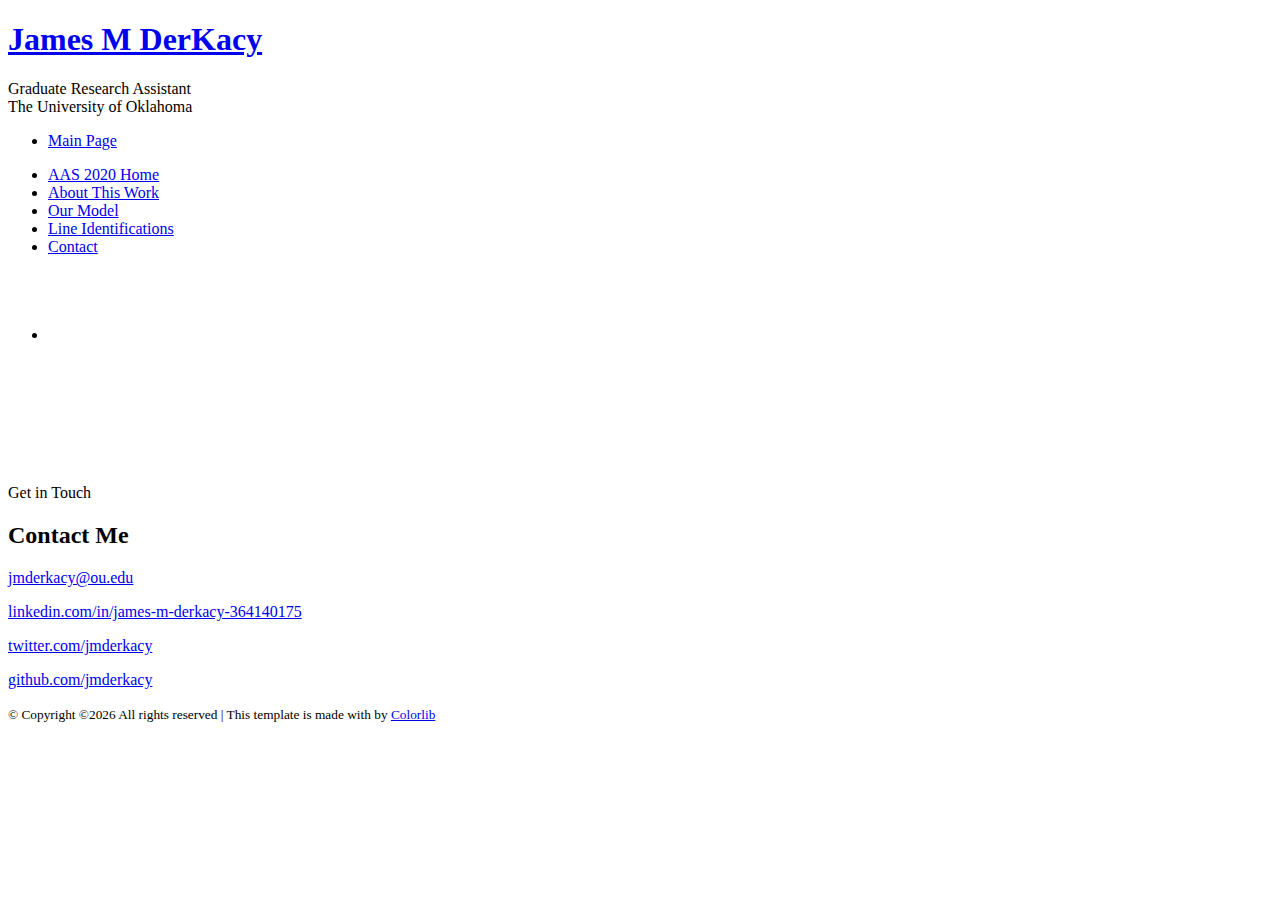
==== aas_w2020.html @ 44a38445 "add AAS W2020 page; navbar fuckery correction w/ regards to multiple pages (need to add second divis" ====
<!DOCTYPE HTML>
<html>
	<head>
	<meta charset="utf-8">
	<meta http-equiv="X-UA-Compatible" content="IE=edge">
	<title>James DerKacy | OU Astrophysics</title>
	<meta name="viewport" content="width=device-width, initial-scale=1">
	<meta name="description" content="Personal website for James M DerKacy" />
	<meta name="keywords" content="" />
	<meta name="author" content="James M DerKacy" />
	<link rel="shortcut icon" href="#"></link>

  <!-- Facebook and Twitter integration 
	<meta property="og:title" content=""/>
	<meta property="og:image" content=""/>
	<meta property="og:url" content=""/>
	<meta property="og:site_name" content=""/>
	<meta property="og:description" content=""/>
	<meta name="twitter:title" content="" />
	<meta name="twitter:image" content="" />
	<meta name="twitter:url" content="" />
	<meta name="twitter:card" content="" /> -->

	<!-- Place favicon.ico and apple-touch-icon.png in the root directory -->
	<link rel="shortcut icon" href="favicon.ico">

	<link href="https://fonts.googleapis.com/css?family=Quicksand:300,400,500,700" rel="stylesheet">
	<link href="https://fonts.googleapis.com/css?family=Playfair+Display:400,400i,700" rel="stylesheet">
	
	<!-- Animate.css -->
	<link rel="stylesheet" href="css/animate.css">
	<!-- Icomoon Icon Fonts-->
	<link rel="stylesheet" href="css/icomoon.css">
	<!-- Bootstrap  -->
	<link rel="stylesheet" href="css/bootstrap.css">
	<!-- Flexslider  -->
	<link rel="stylesheet" href="css/flexslider.css">
	<!-- Flaticons  -->
	<link rel="stylesheet" href="fonts/flaticon/font/flaticon.css">
	<!-- Owl Carousel -->
	<link rel="stylesheet" href="css/owl.carousel.min.css">
	<link rel="stylesheet" href="css/owl.theme.default.min.css">
	<!-- Theme style  -->
	<link rel="stylesheet" href="css/style.css">

	<!-- Modernizr JS -->
	<script src="js/modernizr-2.6.2.min.js"></script>
	<!-- FOR IE9 below -->
	<!--[if lt IE 9]>
	<script src="js/respond.min.js"></script>
	<![endif]-->

	</head>
	<body>
	<div id="colorlib-page">
	
		<!-- Sidebar and Navigation -->
		<div class="container-wrap"> <!-- closed at bottom of page to allow for sidebar permanence while scrolling -->
		<a href="#" class="js-colorlib-nav-toggle colorlib-nav-toggle" data-toggle="collapse" data-target="#navbar" aria-expanded="false" aria-controls="navbar"><i></i></a>
		<aside id="colorlib-aside" role="complementary" class="border js-fullheight">
			<div class="text-center">
				<div class="author-img" style="background-image: url(images/me.jpg);"></div>
				<h1 id="colorlib-logo"><a href="index.html">James M DerKacy</a></h1>
				<span class="position">Graduate Research Assistant <br/> The University of Oklahoma</span>
			</div>
			<nav id="colorlib-main-menu" role="navigation" class="navbar">
				<div>
					<ul>
						<li><a href="index.html">Main Page</a></li>
					</ul>
				</div>				
				<div id="navbar" class="collapse">
					<ul>						
						<li class="active"><a href="#" data-nav-section="home">AAS 2020 Home</a></li>
						<li><a href="#" data-nav-section="about">About This Work</a></li>
						<li><a href="#" data-nav-section="research">Our Model</a></li>
						<li><a href="#" data-nav-section="quals">Line Identifications</a></li>
						<li><a href="#" data-nav-section="contact">Contact</a></li>
					</ul>
				</div>
			</nav>

			<!-- Contact/Weblink Icons in side bar -->
			<!-- DO NOT EDIT!! -->
			<div class="colorlib-footer">
				<div class="colorlib-feature-sm" style="text-align: center">
					<div class="colorlib-icon">
						<div class="col-xs-3">
							<a href="mailto:jmderkacy@ou.edu"><i class="icon-inbox" style="font-size: 30px"></i></a>
						</div>
						<div class="col-xs-3">
							<a href="https://twitter.com/jmderkacy"><i class="icon-twitter2" style="font-size: 30px"></i></a>
						</div>
						<div class="col-xs-3">
							<a href="https://github.com/jmderkacy"><i class="icon-github" style="font-size: 30px"></i></a>
						</div>
						<div class="col-xs-3">
							<a href="https://www.linkedin.com/in/james-m-derkacy-364140175"><i class="icon-linkedin2" style="font-size: 30px"></i></a>
						</div>
					</div>
				</div>
				<p> <br/> </p>
				
			</div>
		</aside>
		<!-- End of Sidebar and Navigation -->

		<!-- Main Landing section -->
		<div id="colorlib-main">
			<section id="colorlib-hero" class="js-fullheight" data-section="home">
				<div class="flexslider js-fullheight">
					<ul class="slides">
					<!-- Slide 1 -->
				   	<li style="background-image: url(./images/94D.jpg);">
				   		<div class="overlay"></div>
				   		<div class="container-fluid">
				   			<div class="row">
					   			<div class="col-md-12 col-md-offset-3 col-md-pull-3 col-sm-12 col-xs-12 js-fullheight slider-text">
					   				<div class="slider-text-inner js-fullheight">
					   					<div class="desc">
						   					<h1 style="color:white">Hello! <br>I'm James, <br> and I study supernovae</h1>
						   					<!-- subtitle text -->
											<h6 style="color:white">Img: NASA/ESA, The Hubble Key Project Team and The High-Z Supernova Search Team</h6>
												<!-- optional button code -->
												<!-- <p><a class="btn btn-primary btn-learn">Download CV <i class="icon-download4"></i></a></p> -->
											</div>
					   				</div>
					   			</div>
					   		</div>
				   		</div>
				   	</li>
					<!-- End Slide 1 -->
					<!-- Slide 2 -->
				   	<!-- <li style="background-image: url(images/img_bg_2.jpg);">
				   		<div class="overlay"></div>
				   		<div class="container-fluid">
				   			<div class="row">
					   			<div class="col-md-6 col-md-offset-3 col-md-pull-3 col-sm-12 col-xs-12 js-fullheight slider-text">
					   				<div class="slider-text-inner">
					   					<div class="desc">
						   					<h1>I am <br>a Designer</h1>
												<h2>100% html5 bootstrap templates Made by <a href="https://colorlib.com/" target="_blank">colorlib.com</a></h2>
												<p><a class="btn btn-primary btn-learn">View Portfolio <i class="icon-briefcase3"></i></a></p>
											</div>
					   				</div>
					   			</div>
					   		</div>
				   		</div>
				   	</li> -->
					<!-- End Side 2 -->
				  	</ul>
			  	</div>
			</section>
		<!-- End Main Landing section -->


		<!-- Contact Me section -->
			<section class="colorlib-contact" data-section="contact">
				<div class="colorlib-narrow-content">
					<div class="row">
						<div class="col-md-6 col-md-offset-3 col-md-pull-3 animate-box" data-animate-effect="fadeInLeft">
							<span class="heading-meta">Get in Touch</span>
							<h2 class="colorlib-heading">Contact Me</h2>
						</div>
					</div>
					<div class="row">
						<div class="col-md-6">
							<div class="colorlib-feature colorlib-feature-sm animate-box" data-animate-effect="fadeInLeft">
								<div class="colorlib-icon">
									<i class="icon-inbox"></i>
								</div>
								<div class="colorlib-text">
									<p><a href="mailto:jmderkacy@ou.edu">jmderkacy@ou.edu</a></p>
								</div>
							</div>
						</div>
						<div class="col-md-6">
							<div class="colorlib-feature colorlib-feature-sm animate-box" data-animate-effect="fadeInLeft" >
								<div class="colorlib-icon">
									<i class="icon-linkedin2"></i>
								</div>
								<div class="colorlib-text" >
									<p><a href="https://www.linkedin.com/in/james-m-derkacy-364140175" target="_blank">linkedin.com/in/james-m-derkacy-364140175</a></p>
								</div>
							</div>
						</div>
						<div class="col-md-6">
							<div class="colorlib-feature colorlib-feature-sm animate-box" data-animate-effect="fadeInLeft">
								<div class="colorlib-icon">
									<i class="icon-social-twitter"></i>
								</div>
								<div class="colorlib-text">
									<p><a href="https://twitter.com/jmderkacy" target="_blank">twitter.com/jmderkacy</a></p>
								</div>
							</div>
						</div>
						<div class="col-md-6">
							<div class="colorlib-feature colorlib-feature-sm animate-box" data-animate-effect="fadeInLeft">
								<div class="colorlib-icon">
									<i class="icon-github"></i>
								</div>
								<div class="colorlib-text">
									<p><a href="https://github.com/jmderkacy" target="_blank">github.com/jmderkacy</a></p>
								</div>
							</div>
						</div>
						<!-- Copyright information, DO NOT REMOVE! -->
						<p><small>&copy; <!-- Link back to Colorlib can't be removed. Template is licensed under CC BY 3.0. -->
						Copyright &copy;<script>document.write(new Date().getFullYear());</script> All rights reserved | This template is made with <i class="icon-heart" aria-hidden="true"></i> by <a href="https://colorlib.com" target="_blank">Colorlib</a>
						<!-- Link back to Colorlib can't be removed. Template is licensed under CC BY 3.0. --> <!-- <span>Demo Images: <a href="https://unsplash.com/" target="_blank">Unsplash.com</a></span></small></p> -->
					</div>
				</div>
			</section>
		<!-- End Contact Me section -->

		</div><!-- end:colorlib-main -->
	</div><!-- end:container-wrap -->
	</div><!-- end:colorlib-page -->

	<!-- jQuery -->
	<script src="js/jquery.min.js"></script>
	<!-- jQuery Easing -->
	<script src="js/jquery.easing.1.3.js"></script>
	<!-- Bootstrap -->
	<script src="js/bootstrap.min.js"></script>
	<!-- Waypoints -->
	<script src="js/jquery.waypoints.min.js"></script>
	<!-- Flexslider -->
	<script src="js/jquery.flexslider-min.js"></script>
	<!-- Owl carousel -->
	<script src="js/owl.carousel.min.js"></script>
	<!-- Counters -->
	<script src="js/jquery.countTo.js"></script>
	
	
	<!-- MAIN JS -->
	<script src="js/main.js"></script>

	</body>
</html>
<!-- End of page -->
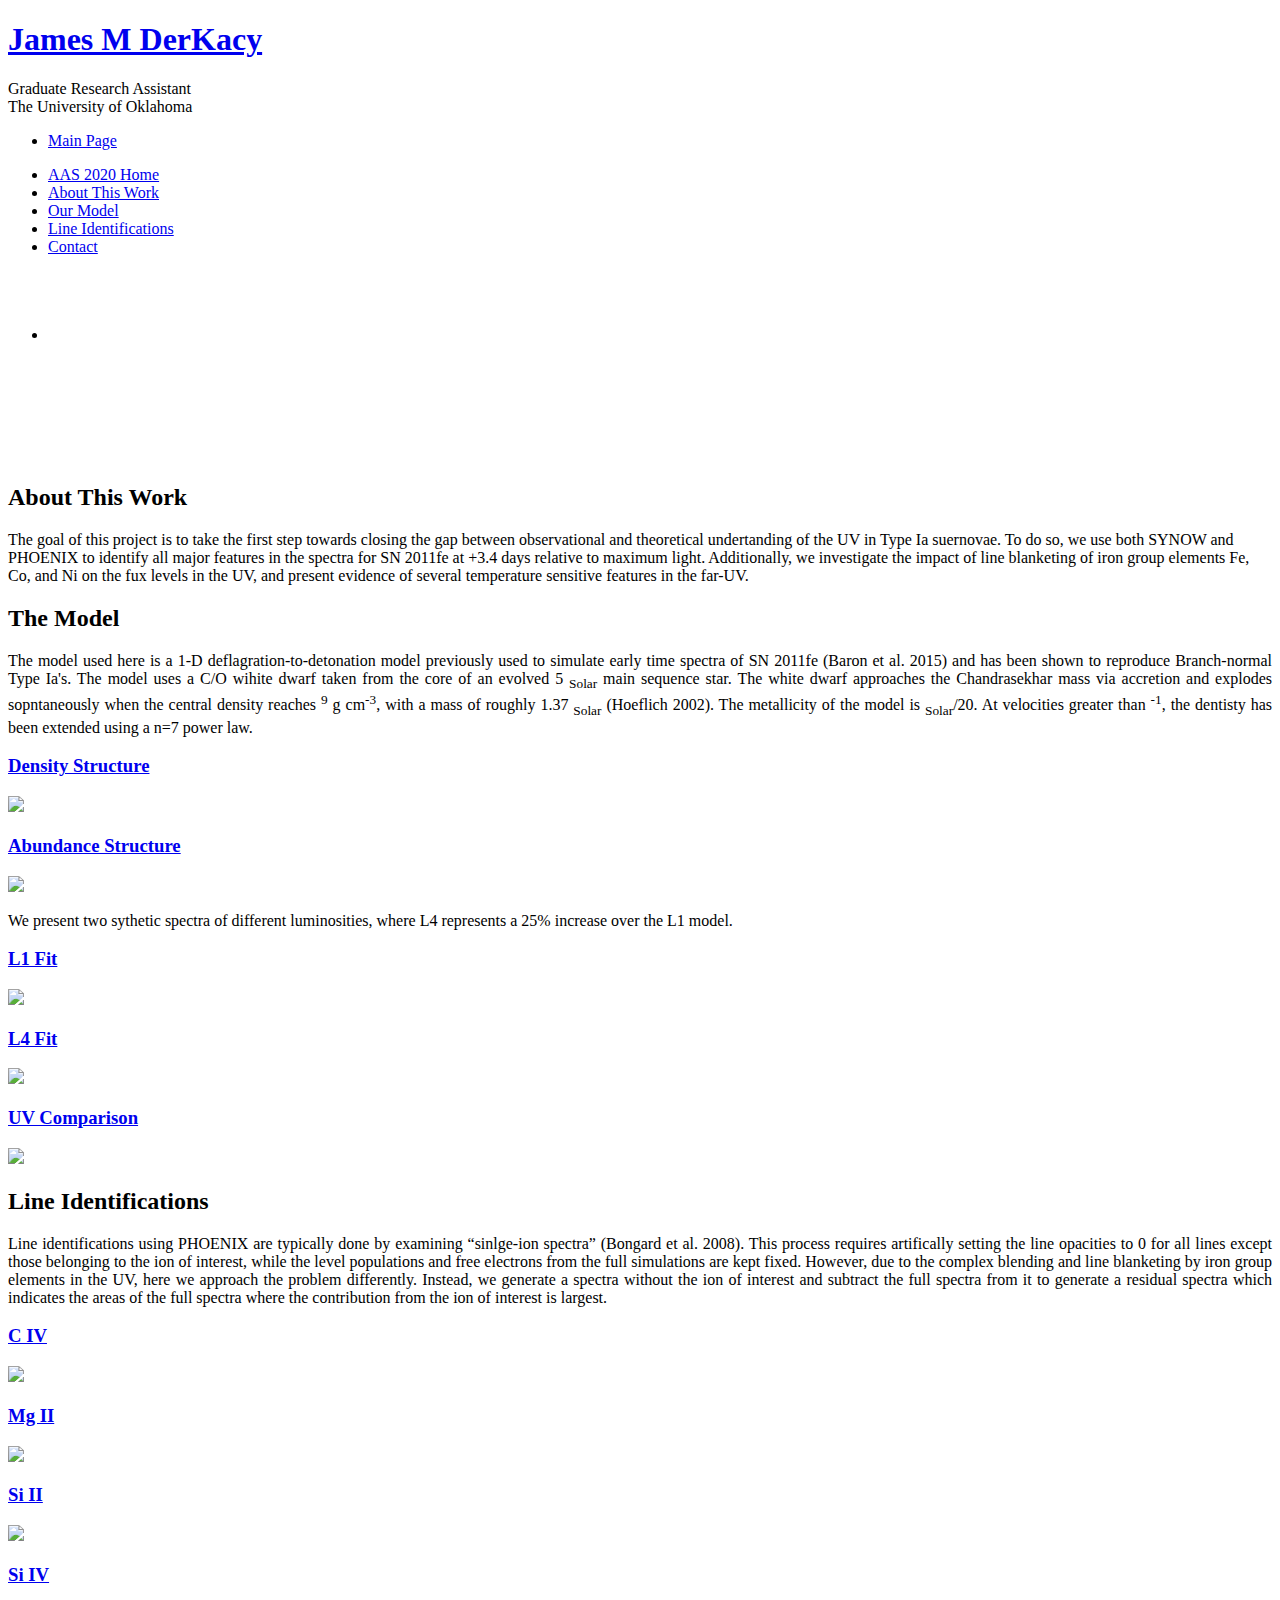
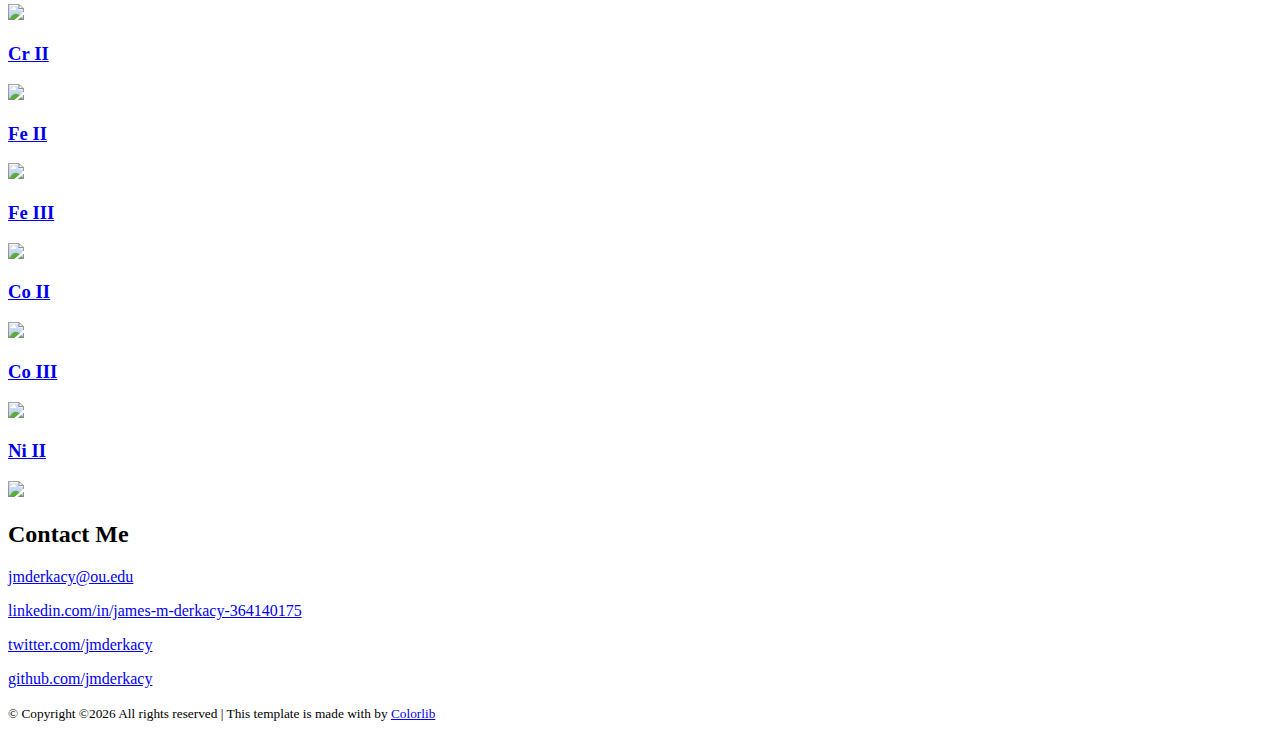
==== commit f41f49ab: "updates" ====
--- a/aas_w2020.html
+++ b/aas_w2020.html
@@ -73,8 +73,8 @@
 					<ul>						
 						<li class="active"><a href="#" data-nav-section="home">AAS 2020 Home</a></li>
 						<li><a href="#" data-nav-section="about">About This Work</a></li>
-						<li><a href="#" data-nav-section="research">Our Model</a></li>
-						<li><a href="#" data-nav-section="quals">Line Identifications</a></li>
+						<li><a href="#" data-nav-section="model">Our Model</a></li>
+						<li><a href="#" data-nav-section="line_id">Line Identifications</a></li>
 						<li><a href="#" data-nav-section="contact">Contact</a></li>
 					</ul>
 				</div>
@@ -153,64 +153,155 @@
 			</section>
 		<!-- End Main Landing section -->
 
+		<!-- About This Work section -->
+		<section class="colorlib-services" data-section="about">
+		  <div class="colorlib-narrow-content">
+		    <div class="row">
+			<h2 class="colorlib-heading">About This Work</h2>
+		    </div>
+		    <p>The goal of this project is to take the first step towards closing the gap between observational and theoretical undertanding of the UV in Type Ia suernovae. To do so, we use both SYNOW and PHOENIX to identify all major features in the spectra for SN 2011fe at +3.4 days relative to maximum light. Additionally, we investigate the impact of line blanketing of iron group elements Fe, Co, and Ni on the fux levels in the UV, and present evidence of several temperature sensitive features in the far-UV. </p>
+		  </div>
+		</section>
+		<!-- End About This Work section -->
+
+		<!-- Our Model section -->
+		<section class="colorlib-services" data-section="model">
+		  <div class="colorlib-narrow-content">
+		    <div class="row">
+			<h2 class="colorlib-heading">The Model</h2>
+		    </div>
+		    <p style="text-align:justify">The model used here is a 1-D deflagration-to-detonation model previously used to simulate early time spectra of SN 2011fe (Baron et al. 2015) and has been shown to reproduce Branch-normal Type Ia's. The model uses a C/O wihite dwarf taken from the core of an evolved 5 <math>M<sub>Solar</sub></math> main sequence star. The white dwarf approaches the Chandrasekhar mass via accretion and explodes sopntaneously when the central density reaches <math>2*10<sup>9</sup> g cm<sup>-3</sup></math>, with a mass of roughly 1.37 <math>M<sub>Solar</sub></math> (Hoeflich 2002). The metallicity of the model is <math>Z<sub>Solar</sub>/20</math>. At velocities greater than <math>17,000 km s<sup>-1</sup></math>, the dentisty has been extended using a n=7 power law.</p>
+		    <div class="blog-entry">
+		      <h3><a href="./files/aas_w2020/rho_struct.png" class="blog-img" style="text-align:center"/> Density Structure </a></h3>
+		      <img src="./files/aas_w2020/rho_struct.png" class="img-responsive">
+		    </div>
+		    <div class="blog-entry">
+		      <h3><a href="./files/aas_w2020/element_struct.png" class="blog-img" style="text-align:center"/> Abundance Structure </a></h3>
+		      <img src="./files/aas_w2020/element_struct.png" class="img-responsive">
+		    </div>
+		    <p>We present two sythetic spectra of different luminosities, where L4 represents a 25% increase over the L1 model.</p>
+		    <div class="blog-entry">
+		      <h3><a href="./files/aas_w2020/UVONIR_fit_L1.png" class="blog-img" style="text-align:center"/> L1 Fit </a></h3>
+		      <img src="./files/aas_w2020/UVONIR_fit_L1.png" class="img-responsive">
+		    </div>
+		    <div class="blog-entry">
+		      <h3><a href="./files/aas_w2020/UVONIR_fit_L4.png" class="blog-img" style="text-align:center"/> L4 Fit </a></h3>
+		      <img src="./files/aas_w2020/UVONIR_fit_L4.png" class="img-responsive">
+		    </div>
+		    <div class="blog-entry">
+		      <h3><a href="./files/aas_w2020/uvonly_fit.png" class="blog-img" style="text-align:center"/> UV Comparison </a></h3>
+		      <img src="./files/aas_w2020/uvonly_fit.png" class="img-responsive">
+		    </div>
+		  </div>
+		</section>
+		<!-- End Our Model section -->
+
+		<!-- Line IDs section -->
+		<section class="colorlib-services" data-section="line-id">
+		  <div class="colorlib-narrow-content">
+		    <div class="row">
+			<h2 class="colorlib-heading">Line Identifications</h2>
+		    </div>
+		    <p style="text-align:justify">Line identifications using PHOENIX are typically done by examining <q>sinlge-ion spectra</q> (Bongard et al. 2008). This process requires artifically setting the line opacities to 0 for all lines except those belonging  to the ion of interest, while the level populations and free electrons from the full simulations are kept fixed. However, due to the complex blending and line blanketing by iron group elements in the UV, here we approach the problem differently. Instead, we generate a spectra without the ion of interest and subtract the full spectra from it to generate a residual spectra which indicates the areas of the full spectra where the contribution from the ion of interest is largest.</p>
+		    <div class="blog-entry">
+		      <h3><a href="./files/aas_w2020/c4_residual_flat.png" class="blog-img" style="text-align:center"/> C IV </a></h3>
+		      <img src="./files/aas_w2020/c4_residual_flat.png" class="img-responsive">
+		    </div>
+		    <div class="blog-entry">
+		      <h3><a href="./files/aas_w2020/mg2_residual_flat.png" class="blog-img" style="text-align:center"/> Mg II </a></h3>
+		      <img src="./files/aas_w2020/mg2_residual_flat.png" class="img-responsive">
+		    </div>
+		    <div class="blog-entry">
+		      <h3><a href="./files/aas_w2020/si2_residual_flat.png" class="blog-img" style="text-align:center"/> Si II </a></h3>
+		      <img src="./files/aas_w2020/si2_residual_flat.png" class="img-responsive">
+		    </div>
+		    <div class="blog-entry">
+		      <h3><a href="./files/aas_w2020/si4_residual_flat.png" class="blog-img" style="text-align:center"/> Si IV </a></h3>
+		      <img src="./files/aas_w2020/si4_residual_flat.png" class="img-responsive">
+		    </div>
+		    <div class="blog-entry">
+		      <h3><a href="./files/aas_w2020/cr2_residual_flat.png" class="blog-img" style="text-align:center"/> Cr II </a></h3>
+		      <img src="./files/aas_w2020/cr2_residual_flat.png" class="img-responsive">
+		    </div>
+		    <div class="blog-entry">
+		      <h3><a href="./files/aas_w2020/fe2_residual_flat.png" class="blog-img" style="text-align:center"/> Fe II </a></h3>
+		      <img src="./files/aas_w2020/fe2_residual_flat.png" class="img-responsive">
+		    </div>
+		    <div class="blog-entry">
+		      <h3><a href="./files/aas_w2020/fe3_residual_flat.png" class="blog-img" style="text-align:center"/> Fe III </a></h3>
+		      <img src="./files/aas_w2020/fe3_residual_flat.png" class="img-responsive">
+		    </div>
+		    <div class="blog-entry">
+		      <h3><a href="./files/aas_w2020/co2_residual_flat.png" class="blog-img" style="text-align:center"/> Co II </a></h3>
+		      <img src="./files/aas_w2020/co2_residual_flat.png" class="img-responsive">
+		    </div>
+		    <div class="blog-entry">
+		      <h3><a href="./files/aas_w2020/co3_residual_flat.png" class="blog-img" style="text-align:center"/> Co III </a></h3>
+		      <img src="./files/aas_w2020/co3_residual_flat.png" class="img-responsive">
+		    </div>
+		    <div class="blog-entry">
+		      <h3><a href="./files/aas_w2020/ni2_residual_flat.png" class="blog-img" style="text-align:center"/> Ni II </a></h3>
+		      <img src="./files/aas_w2020/ni2_residual_flat.png" class="img-responsive">
+		    </div>
+		  </div>
+		</section>
+		<!-- End Line IDs section -->
 
 		<!-- Contact Me section -->
-			<section class="colorlib-contact" data-section="contact">
-				<div class="colorlib-narrow-content">
-					<div class="row">
-						<div class="col-md-6 col-md-offset-3 col-md-pull-3 animate-box" data-animate-effect="fadeInLeft">
-							<span class="heading-meta">Get in Touch</span>
-							<h2 class="colorlib-heading">Contact Me</h2>
-						</div>
-					</div>
-					<div class="row">
-						<div class="col-md-6">
-							<div class="colorlib-feature colorlib-feature-sm animate-box" data-animate-effect="fadeInLeft">
-								<div class="colorlib-icon">
-									<i class="icon-inbox"></i>
-								</div>
-								<div class="colorlib-text">
-									<p><a href="mailto:jmderkacy@ou.edu">jmderkacy@ou.edu</a></p>
-								</div>
-							</div>
-						</div>
-						<div class="col-md-6">
-							<div class="colorlib-feature colorlib-feature-sm animate-box" data-animate-effect="fadeInLeft" >
-								<div class="colorlib-icon">
-									<i class="icon-linkedin2"></i>
-								</div>
-								<div class="colorlib-text" >
-									<p><a href="https://www.linkedin.com/in/james-m-derkacy-364140175" target="_blank">linkedin.com/in/james-m-derkacy-364140175</a></p>
-								</div>
-							</div>
-						</div>
-						<div class="col-md-6">
-							<div class="colorlib-feature colorlib-feature-sm animate-box" data-animate-effect="fadeInLeft">
-								<div class="colorlib-icon">
-									<i class="icon-social-twitter"></i>
-								</div>
-								<div class="colorlib-text">
-									<p><a href="https://twitter.com/jmderkacy" target="_blank">twitter.com/jmderkacy</a></p>
-								</div>
-							</div>
-						</div>
-						<div class="col-md-6">
-							<div class="colorlib-feature colorlib-feature-sm animate-box" data-animate-effect="fadeInLeft">
-								<div class="colorlib-icon">
-									<i class="icon-github"></i>
-								</div>
-								<div class="colorlib-text">
-									<p><a href="https://github.com/jmderkacy" target="_blank">github.com/jmderkacy</a></p>
-								</div>
-							</div>
-						</div>
-						<!-- Copyright information, DO NOT REMOVE! -->
-						<p><small>&copy; <!-- Link back to Colorlib can't be removed. Template is licensed under CC BY 3.0. -->
-						Copyright &copy;<script>document.write(new Date().getFullYear());</script> All rights reserved | This template is made with <i class="icon-heart" aria-hidden="true"></i> by <a href="https://colorlib.com" target="_blank">Colorlib</a>
-						<!-- Link back to Colorlib can't be removed. Template is licensed under CC BY 3.0. --> <!-- <span>Demo Images: <a href="https://unsplash.com/" target="_blank">Unsplash.com</a></span></small></p> -->
-					</div>
-				</div>
-			</section>
+		<section class="colorlib-contact" data-section="contact">
+		  <div class="colorlib-narrow-content">
+		    <div class="row">
+			<h2 class="colorlib-heading">Contact Me</h2>
+		      </div>
+		    </div>
+		    <div class="row">
+		      <div class="col-md-6">
+			<div class="colorlib-feature colorlib-feature-sm animate-box" data-animate-effect="fadeInLeft">
+			  <div class="colorlib-icon">
+			    <i class="icon-inbox"></i>
+			  </div>
+			  <div class="colorlib-text">
+			    <p><a href="mailto:jmderkacy@ou.edu">jmderkacy@ou.edu</a></p>
+			  </div>
+			</div>
+		      </div>
+		      <div class="col-md-6">
+			<div class="colorlib-feature colorlib-feature-sm animate-box" data-animate-effect="fadeInLeft" >
+			  <div class="colorlib-icon">
+			    <i class="icon-linkedin2"></i>
+			  </div>
+			  <div class="colorlib-text" >
+			    <p><a href="https://www.linkedin.com/in/james-m-derkacy-364140175" target="_blank">linkedin.com/in/james-m-derkacy-364140175</a></p>
+			  </div>
+			</div>
+		      </div>
+		      <div class="col-md-6">
+			<div class="colorlib-feature colorlib-feature-sm animate-box" data-animate-effect="fadeInLeft">
+			  <div class="colorlib-icon">
+			    <i class="icon-social-twitter"></i>
+			  </div>
+			  <div class="colorlib-text">
+			    <p><a href="https://twitter.com/jmderkacy" target="_blank">twitter.com/jmderkacy</a></p>
+			  </div>
+			</div>
+		      </div>
+		      <div class="col-md-6">
+			<div class="colorlib-feature colorlib-feature-sm animate-box" data-animate-effect="fadeInLeft">
+			  <div class="colorlib-icon">
+			    <i class="icon-github"></i>
+			  </div>
+			  <div class="colorlib-text">
+			    <p><a href="https://github.com/jmderkacy" target="_blank">github.com/jmderkacy</a></p>
+			  </div>
+			</div>
+		      </div>
+		      <!-- Copyright information, DO NOT REMOVE! -->
+		      <p><small>&copy; <!-- Link back to Colorlib can't be removed. Template is licensed under CC BY 3.0. -->
+			  Copyright &copy;<script>document.write(new Date().getFullYear());</script> All rights reserved | This template is made with <i class="icon-heart" aria-hidden="true"></i> by <a href="https://colorlib.com" target="_blank">Colorlib</a>
+		      <!-- Link back to Colorlib can't be removed. Template is licensed under CC BY 3.0. --> <!-- <span>Demo Images: <a href="https://unsplash.com/" target="_blank">Unsplash.com</a></span></small></p> -->
+		    </div>
+                    </div>
+		</section>
 		<!-- End Contact Me section -->
 
 		</div><!-- end:colorlib-main -->
